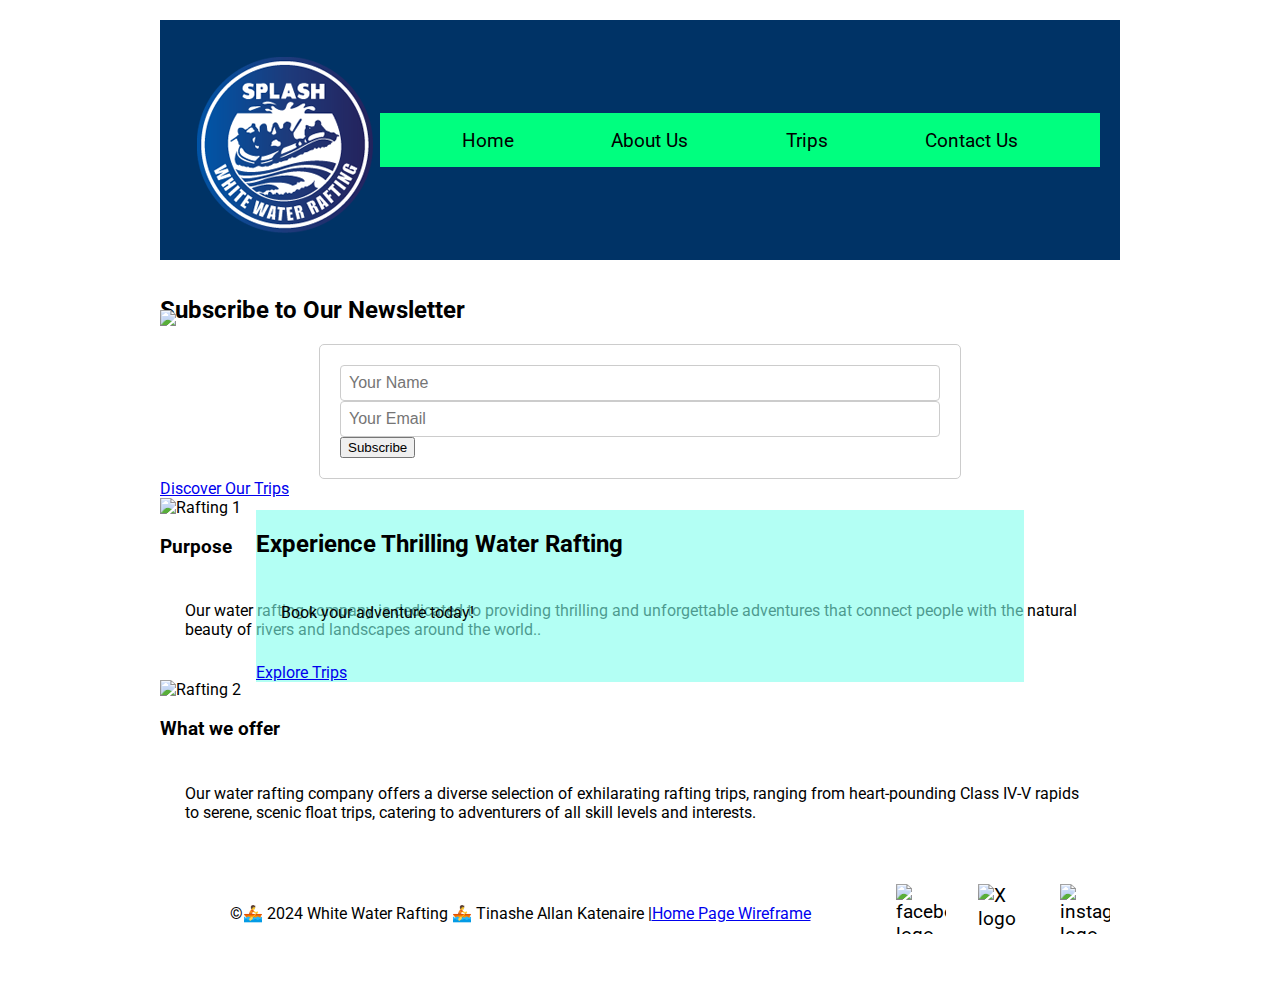
==== wwr/index.html @ 25b0c5af "fixing button links" ====
<!DOCTYPE html>
<html lang="en-US">
<head>
    <meta charset="UTF-8">
    <meta name="viewport" content="width=device-width, initial-scale=1.0">
    <title>White Water Rafting | Home Page</title>
    <meta name="description" content="Home page for White Water Rafting">
    <meta name="author" content="Tinashe Allan Katenaire">
    <link rel="stylesheet" href="styles/rafting.css">
</head>
<body>
    <header>
        <img src="images/logo.png" alt="Rafting Site Logo">
        <nav class="nav_header">
            <a href="index.html">Home</a>
            <a href="about.html">About Us</a>
            <a href="trips.html">Trips</a>
            <a href="contact.html">Contact Us</a>

        </nav>
    </header>
    <main>
    
        
        <div class="hero">
            <img src="images/raftig_homepage.png">
            
            <article>
                <h2>Experience Thrilling Water Rafting</h2>
                <p class="art_p">Book your adventure today!</p>
                <a href="https://kater1st.github.io/wdd130/wwr/trips.html" class="button_home">Explore Trips</a>
            </article>
        </div>

        <div class="newsletter">
            <h2>Subscribe to Our Newsletter</h2>
            <form class="nws_form" action="#" method="POST">
                <input type="text" name="name" placeholder="Your Name" required>
                <input type="email" name="email" placeholder="Your Email" required>
                <input type="submit" value="Subscribe">
            </form>
        </div>

        <div class="cta">
            <a href="https://kater1st.github.io/wdd130/wwr/trips.html">Discover Our Trips</a>
        </div>

        <div class="grid">
            <div class="grid-item">
                <img src="images/purpose.jpg" alt="Rafting 1">
                <h3>Purpose</h3>
                <p>Our water rafting company is dedicated to providing thrilling and unforgettable adventures that connect people with the natural beauty of rivers and landscapes around the world..</p>
            </div>
            <div class="grid-item">
                <img src="images/offer.jpg" alt="Rafting 2">
                <h3>What we offer</h3>
                <p>Our water rafting company offers a diverse selection of exhilarating rafting trips, ranging from heart-pounding Class IV-V rapids to serene, scenic float trips, catering to adventurers of all skill levels and interests.</p>
            </div>
        </div>
    </main>
    
    <footer>
        <p class="fot_p"> 
            &copy;🚣 2024 White Water Rafting 🚣 Tinashe Allan Katenaire |<br>
            <br><a href="https://app.moqups.com/IIgGbNGoxi2ZjumfXBPe4O5v0SsAQUWJ/view/page/ad64222d5" target="_blank">Home Page Wireframe</a>
        </p>
        <nav class="sociallinks">
            <a href="https://facebook.com" ><img src="images/facebook_logo_icon.png" alt="facebook logo"></a>
            <a href="https://x.com" ><img src="images/X_icon.ico" alt="X logo"></a>
            <a href="https://instagram.com" ><img src="images/instagram_logo_icon.png" alt="instagram logo"></a>
        </nav>

    </footer>
</body>
</html>
---- wwr/styles/rafting.css ----
@import url('https://fonts.googleapis.com/css2?family=Roboto:ital,wght@0,100;0,300;0,400;0,500;0,700;0,900;1,100;1,300;1,400;1,500;1,700;1,900&display=swap');

:root {
    --primary-color: black;
    --secondary-color: #7DF9FF;
    --accent1-color: #003366;
    --accent2-color: #FFFFFF;

    --heading-font: 'Arial', serif;
    --paragraph-font: 'Roboto', serif;

    --nav-background-color: #00ff7f;
    --nav-link-color: #000000;
    --nav-hover-link-color: black;
    --nav-hover-background-color: #80FFEC;
}

body {
    font-family: Roboto;
    max-width: 960px;
    padding: 20px;
    margin: 0 auto;
}

nav {
    font-size: 1.2rem;
    display: flex;
    justify-content: space-evenly;
    height: 54px;
    align-self: center;
}

nav a {
    display: block;
    color: var(--nav-link-color);
    text-decoration: none;
    padding: 1rem
}

nav a:link, nav a:visited {
    color: var(--nav-hover-link-color);
}

nav a:hover {
    color: var(--nav-hover-link-color);
    background-color: var(--nav-hover-background-color);
}

.hero img {
    display: block;
    width: 100%;
    height: auto;
}

h1, h2, h3, h4, h5, h6 {
    font-family: roboto;
    color: var(--primary-color);
}

header {
    padding: 20px;
    background-color: var(--accent1-color);
    display: grid;
    align-items: center;
    grid-template-columns: 200px 3fr;

}

p {
    padding: 25px;
}
.hero {
    position: relative;
    top: 50px;
}
.hero img {
    display: block;
    width: 100%;
    height: auto;
    
}

article {
    position: absolute;
    top: 200px;
    left: 0;
    right: 0;
    margin: 0 auto;
    width: 80%;
    background-color: rgb(128, 255, 236, 0.6);
}

h1 {
    position: absolute;
    top: 50px;
    left: 0;
    right: 0;
    text-align: center;
    background-color: rgb(128, 255, 236, 0.6);

}

.hero article img {
    float: right;
    right: 200px;
    width: 150px;
    height: auto;
}

article p {
    margin-right: 0px; 
}

.adv_heading {
    display: flex;
    justify-content: center;
}

.adv_img {
    display: grid;
    grid-template-columns: 192px 192px 192px 192px 192px;
    justify-content: space-evenly;
    width: 960px;
    margin-bottom: 20px;
    justify-items: center;
    
}

.adv_img img {
    width: 185px;
    height: 140px;
}

.sociallinks {
    display: grid;
    grid-template-columns: 1fr 1fr 1fr;
    height: 110px;
    width: 240px;
}

.sociallinks img {
    width: 50px;
    height: 50px;
    align-items: center;
    float: right;
}

footer {
    display: grid;
    grid-template-columns: 3fr 1fr;

    
}

.his {
    display: flex;
    margin-top: 60px;
    justify-content: center;
}

.fot_p {
    display: flex;
    justify-content: center;
}

.nav_header {
    background-color: #00ff7f;
}

.his_art {
    display: grid;
    grid-template-columns: 1fr 1fr 1fr;
    margin: 0 auto;
    background-color: rgb(128, 255, 236, 0.6);
}

.his_art img {
    width: 320px;
    margin: 50px;
}



.contc_detail {
    display: grid;
    justify-items: center;
    margin-top: 30px;
}

.map_form {
    display: grid;
    grid-template-columns: 1fr 1fr;
}

.map {
    width: 480px;
    height: 292px;
    margin-left: 5px;
}
.form {
    margin-right: 5px;
}






form {
    max-width: 600px;
    margin: 0 auto;
    padding: 20px;
    border: 1px solid #ccc;
    border-radius: 5px;
  }

  label {
    display: block;
    margin-top: 10px;
    font-weight: bold;
  }

  input[type="text"],
  input[type="email"],
  textarea {
    width: 100%;
    padding: 8px;
    border: 1px solid #ccc;
    border-radius: 4px;
    box-sizing: border-box;
    font-size: 16px;
  }

  .radio-group {
    margin-top: 10px;
  }

  .radio-group label {
    font-weight: normal;
    margin-right: 10px;
  }

  .checkbox-group {
    margin-top: 10px;
    display: flex;
  }

  .checkbox-group label {
    font-weight: normal;
  }

button[type="submit"] {
    display: block;
    width: 100%;
    padding: 10px;
    background-color: #4CAF50;
    color: black;
    border: none;
    border-radius: 4px;
    cursor: pointer;
    font-size: 16px;
    margin-top: 20px;
  }

  button[type="submit"]:hover {
    background-color: #45a049;
  }
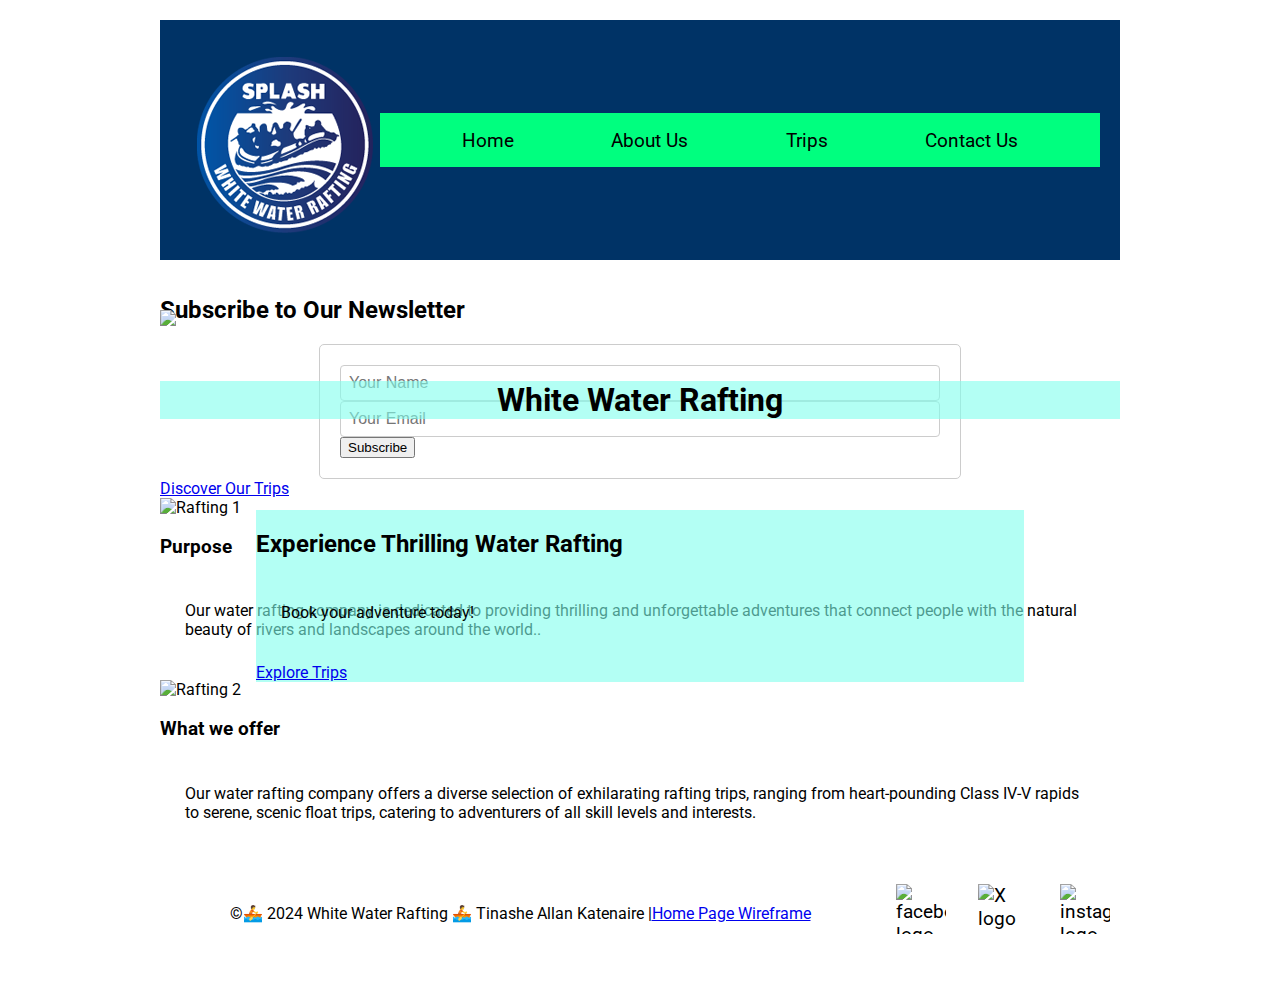
==== commit f41a2193: "last" ====
--- a/wwr/index.html
+++ b/wwr/index.html
@@ -24,7 +24,8 @@
         
         <div class="hero">
             <img src="images/raftig_homepage.png">
-            
+
+            <h1>White Water Rafting</h1>
             <article>
                 <h2>Experience Thrilling Water Rafting</h2>
                 <p class="art_p">Book your adventure today!</p>
